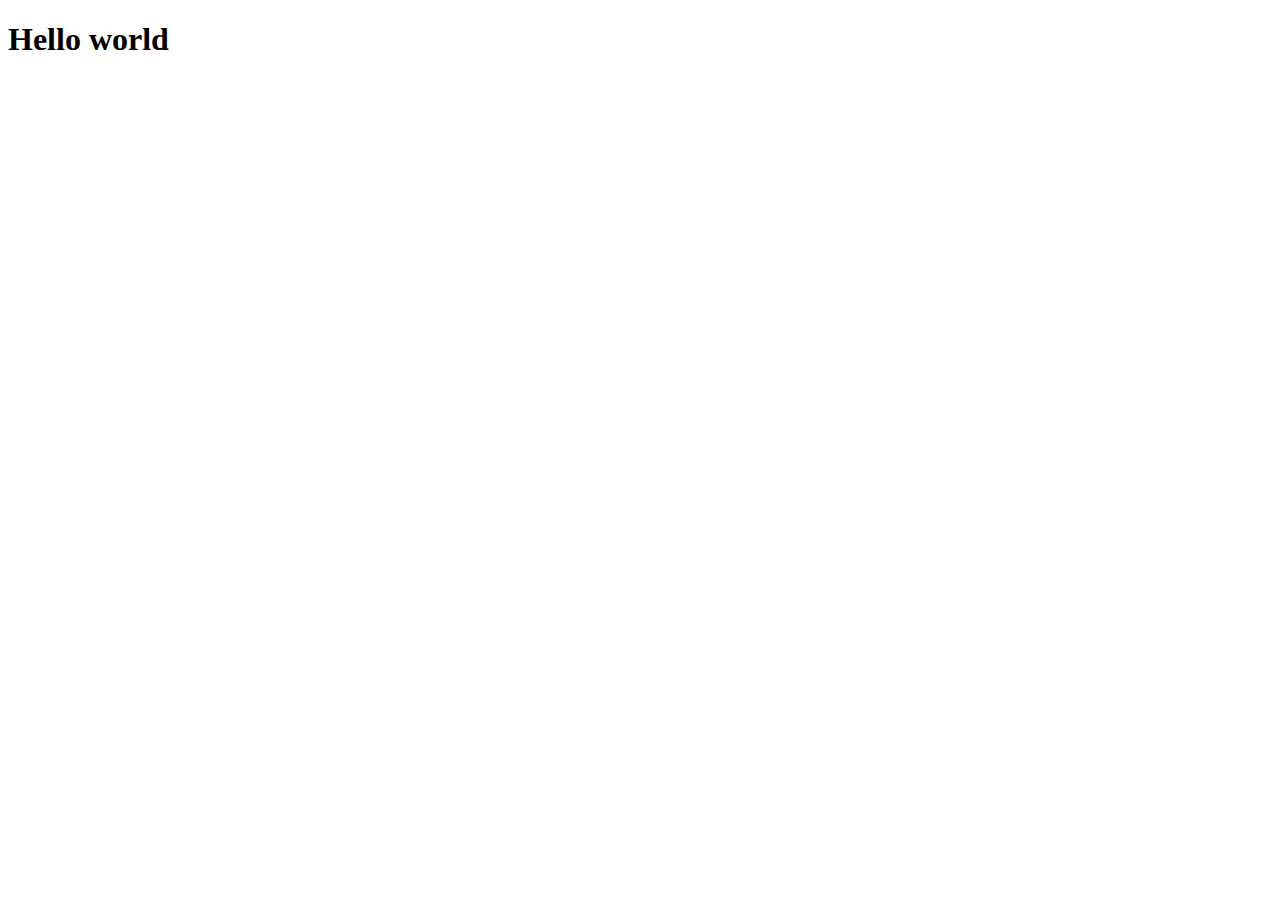
==== index.html @ 7b09612b "Initialisation de mon projet" ====
<!DOCTYPE html>
<html lang="en">
<head>
    <meta charset="UTF-8">
    <meta name="viewport" content="width=device-width, initial-scale=1.0">
    <title>Document</title>
</head>
<body>
    <h1>Hello world</h1>
</body>
</html>
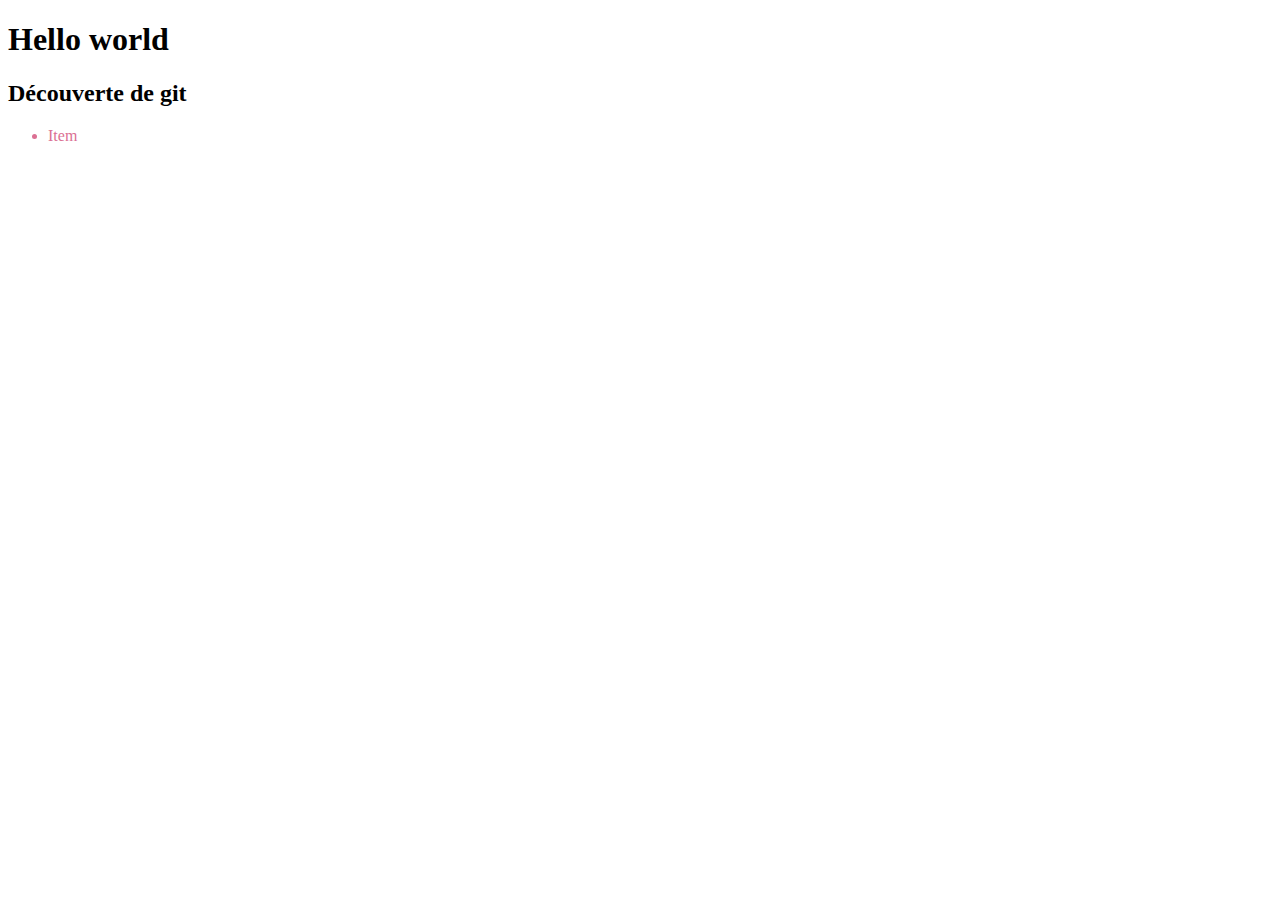
==== commit 6487ebbc: "CSS" ====
--- a/index.html
+++ b/index.html
@@ -4,8 +4,19 @@
     <meta charset="UTF-8">
     <meta name="viewport" content="width=device-width, initial-scale=1.0">
     <title>Document</title>
+    <link rel="stylesheet" href="style.css">
 </head>
 <body>
     <h1>Hello world</h1>
+    <h2>Découverte de git</h2>
+
+    <section class="navigation">
+        <nav>
+            <ul class="menu">
+                <li style="color: palevioletred;">Item</li>
+            </ul>
+        </nav>
+    </section>
 </body>
-</html>+</html>
+
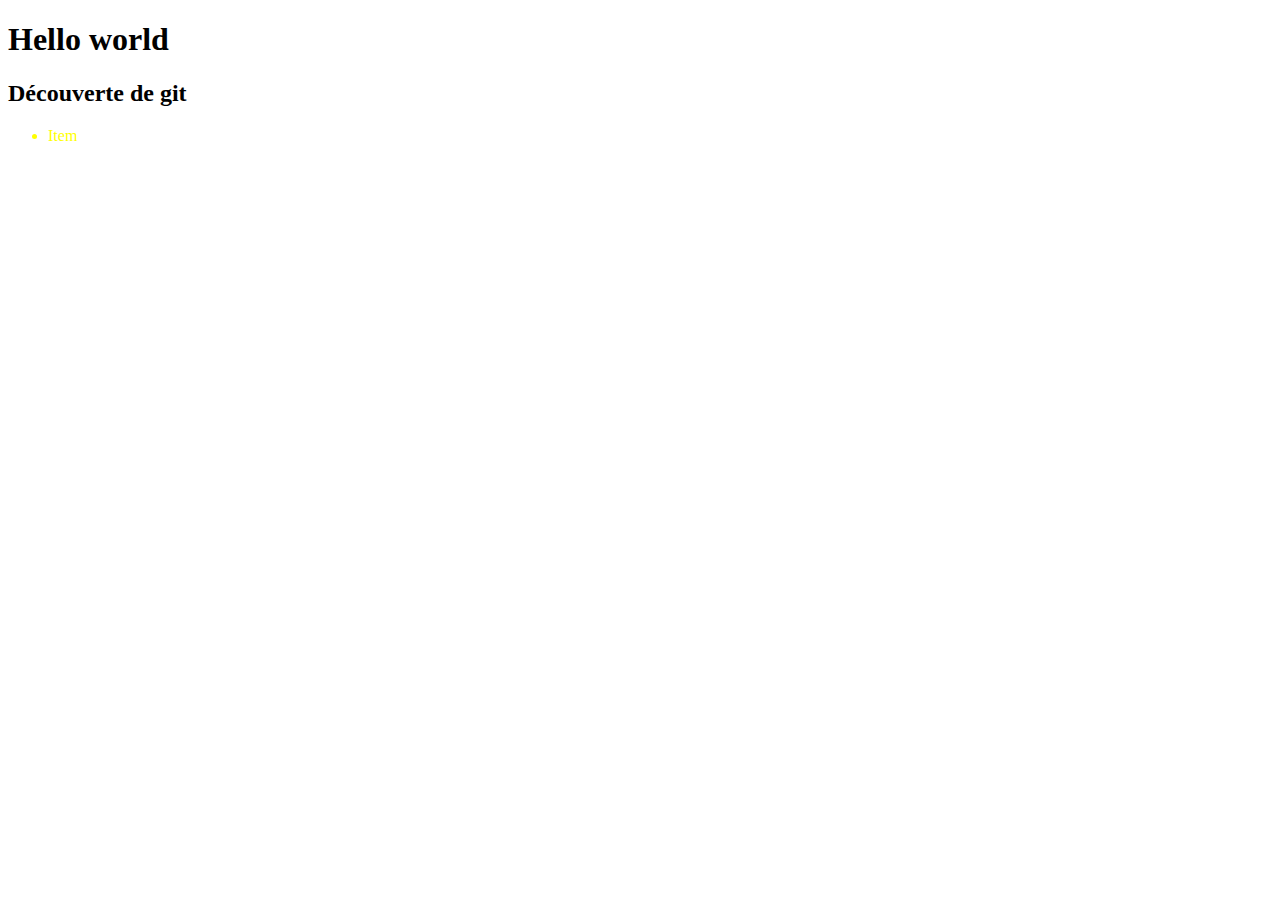
==== commit 05fb0432: "Add main section" ====
--- a/index.html
+++ b/index.html
@@ -17,6 +17,9 @@
             </ul>
         </nav>
     </section>
+    <main>
+        
+    </main>
 </body>
 </html>
 
--- a/style.css
+++ b/style.css
@@ -0,0 +1,15 @@
+nav ul li {
+    color: blue;
+}
+
+.navigation li {
+    color: yellow !important;
+}
+
+section nav ul.menu {
+    color: red;
+}
+
+li {
+    color: green;
+}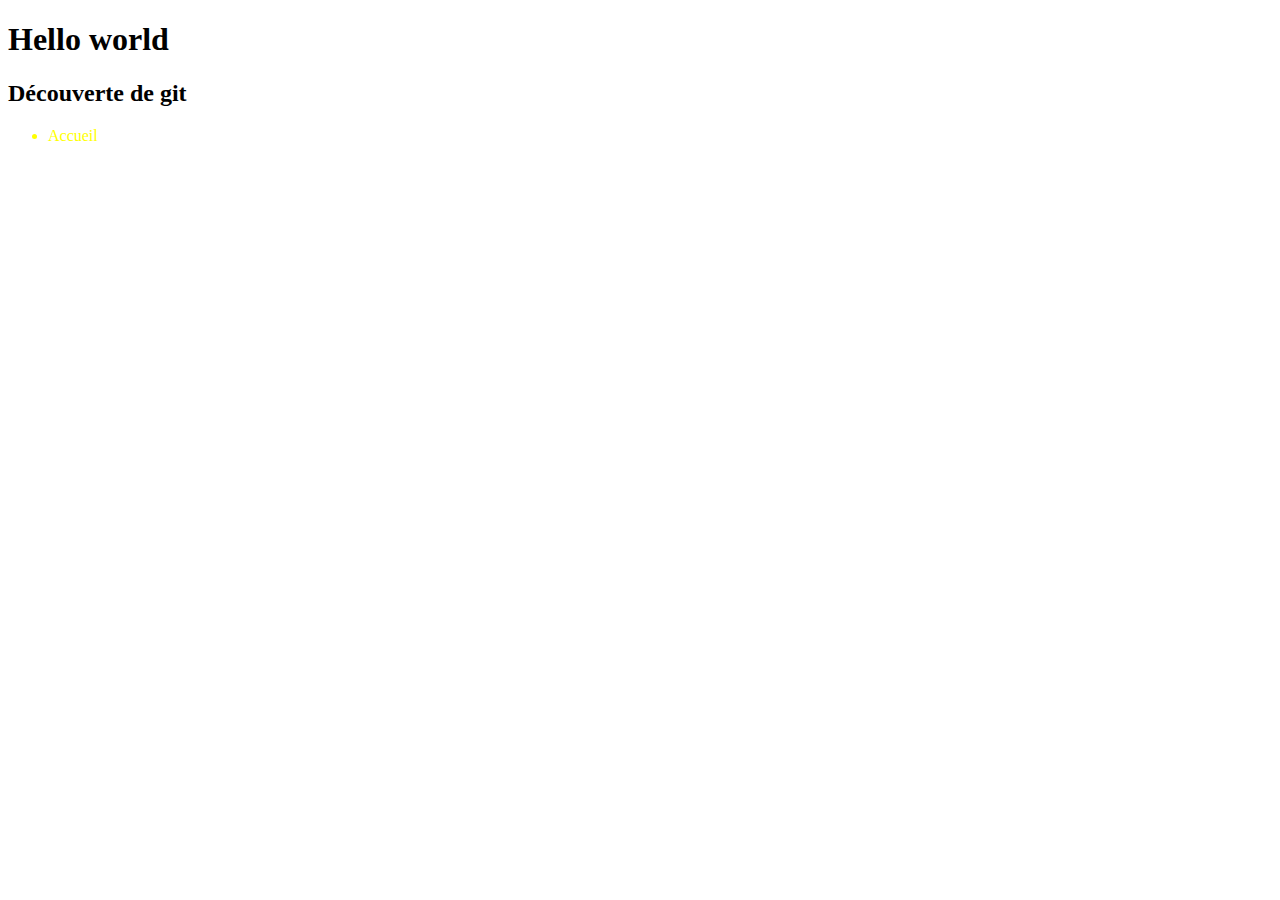
==== commit 0512717e: "Fix menu" ====
--- a/index.html
+++ b/index.html
@@ -13,13 +13,16 @@
     <section class="navigation">
         <nav>
             <ul class="menu">
-                <li style="color: palevioletred;">Item</li>
+                <li style="color: palevioletred;">Accueil</li>
             </ul>
         </nav>
     </section>
     <main>
-        
+
     </main>
+    <footer>
+
+    </footer>
 </body>
 </html>
 
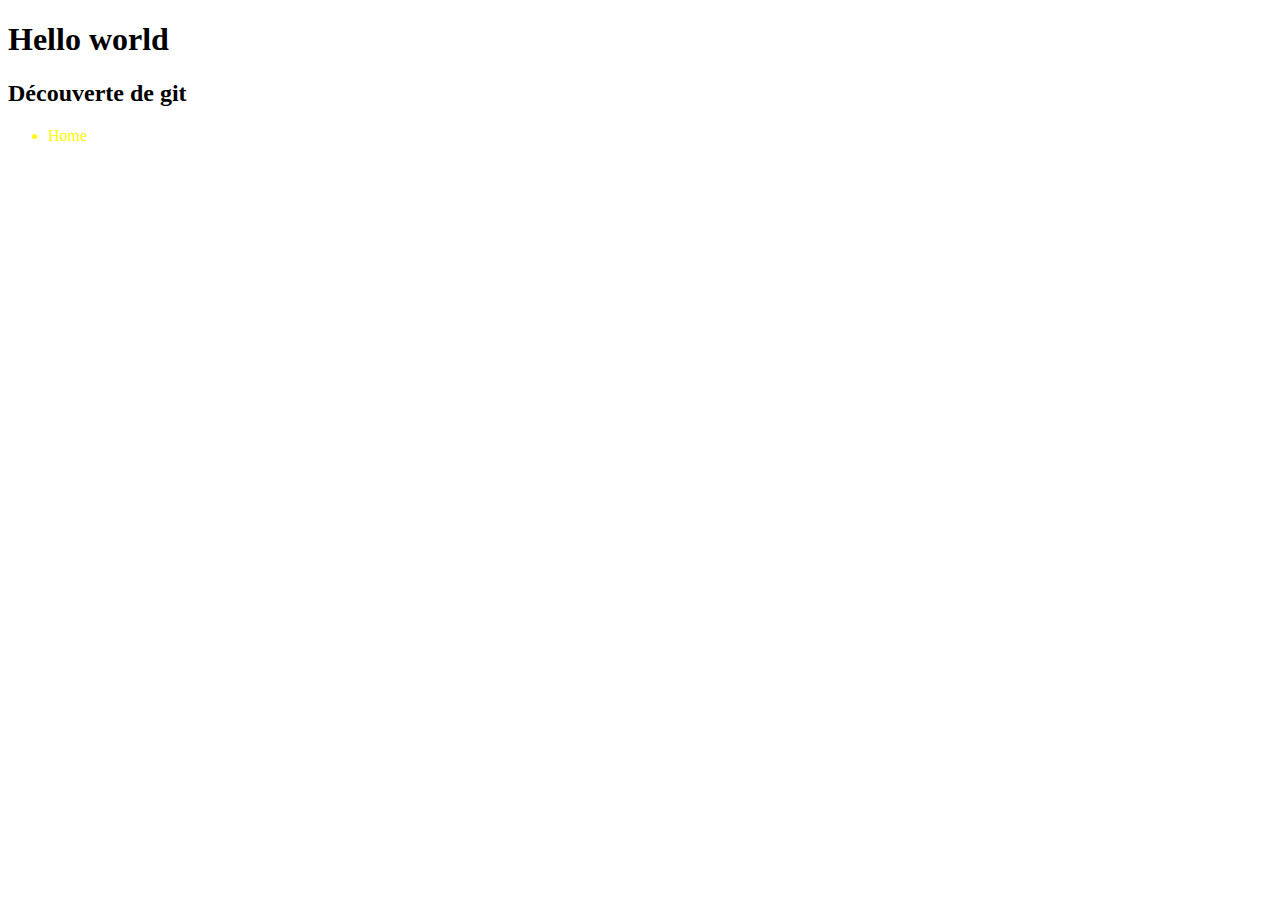
==== commit c5c36133: "Fix menu" ====
--- a/index.html
+++ b/index.html
@@ -13,7 +13,7 @@
     <section class="navigation">
         <nav>
             <ul class="menu">
-                <li style="color: palevioletred;">Accueil</li>
+                <li style="color: palevioletred;">Home</li>
             </ul>
         </nav>
     </section>
@@ -21,7 +21,7 @@
 
     </main>
     <footer>
-
+        
     </footer>
 </body>
 </html>
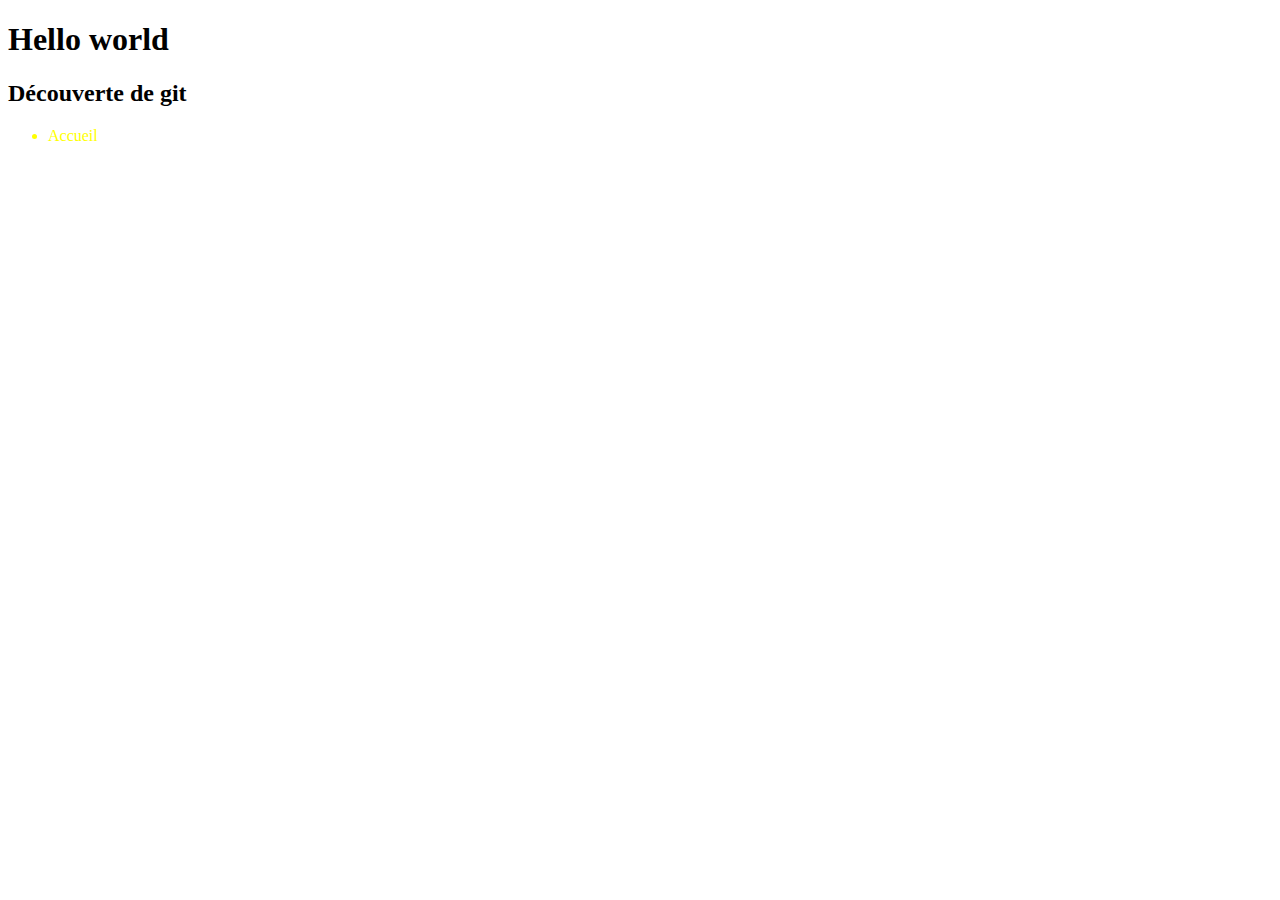
==== commit 2adbdbb0: "Fix conflit - Index" ====
--- a/index.html
+++ b/index.html
@@ -13,7 +13,7 @@
     <section class="navigation">
         <nav>
             <ul class="menu">
-                <li style="color: palevioletred;">Home</li>
+                <li style="color: palevioletred;">Accueil</li>
             </ul>
         </nav>
     </section>
@@ -21,7 +21,7 @@
 
     </main>
     <footer>
-        
+
     </footer>
 </body>
 </html>
